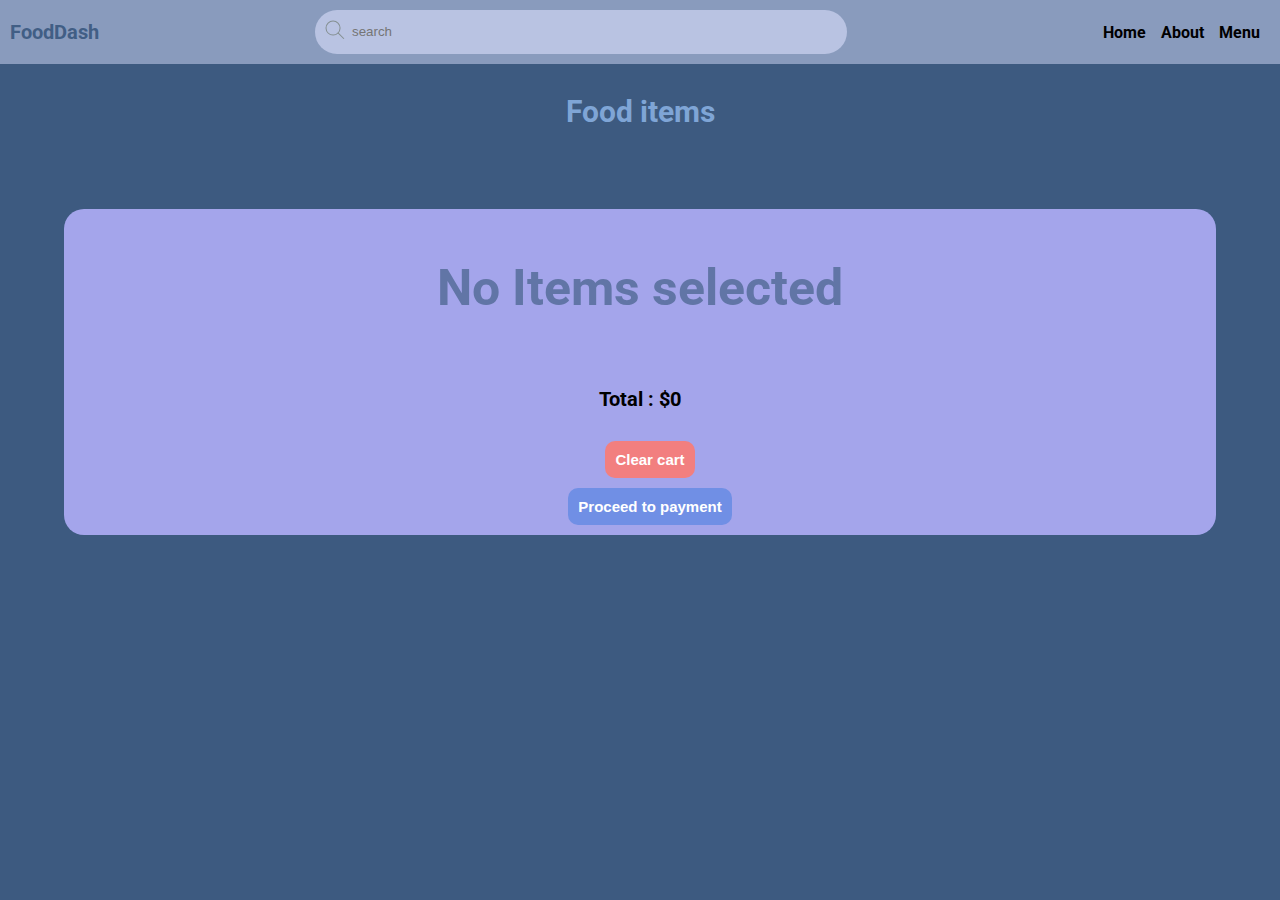
==== JAVASCRIPT/JS_assignment/assignment4/index.html @ ecf68f91 "Notification function added" ====
<!DOCTYPE html>
<html lang="en">

<head>
  <meta charset="UTF-8">
  <meta name="viewport" content="width=device-width, initial-scale=1.0">
  <link rel="stylesheet" href="./styles.css">
  <title>FoodDash</title>
</head>

<body>
  <header>
    <nav>
      <div class="nav-bar">
        <p>FoodDash</p>
        <form action="" class="form">
          <label for="search" class="label">
            <svg class="search-icon" aria-labelledby="title desc" role="img" xmlns="http://www.w3.org/2000/svg"
              viewBox="0 0 19.9 19.7">
              <title id="title">Search Icon</title>
              <desc id="desc">Search icon.</desc>
              <g fill="none" stroke="#848F91">
                <path stroke-linecap="square" d="M18.5 18.3l-5.4-5.4" />
                <circle cx="8" cy="8" r="7" />
              </g>
            </svg>
          </label>
          <input type="text" id="search" name="search" placeholder="search">
        </form>
        <ul>
          <li>Home</li>
          <li>About</li>
          <li>Menu</li>
        </ul>
      </div>

    </nav>
  </header>


  <main>
    <section>
      <div>
        <p class="heading">Food items</p>
      </div>

      <div class="food-items">
        <div class="items" id="items">
        
        </div>

      </div>
    </section>



    <section class="summary-section">
      <div class="cart-summary">
        <div class="items">
          <p class="no-items">No Items selected</p>

        </div>
        <div class="total">
          <p>Total : <span class="total-price">$0</span></p>

        </div>
        <div class="btn">
          <button class="payment">Proceed to payment</button>
          <button class="clear-cart">Clear cart</button>

        </div>

      </div>

    </section>
  </main>





  <script src="./index.js"></script>
</body>

</html>
---- JAVASCRIPT/JS_assignment/assignment4/styles.css ----
@import url('https://fonts.googleapis.com/css2?family=Roboto:ital,wght@0,100..900;1,100..900&display=swap');

body {
  margin: 0;
  padding: 0;
  font-family: "Roboto", serif;
  background-color: #3d5a80;
}



.nav-bar {
  display: flex;
  background-color: #dee2ff7a;
  width: screen;
  justify-content: space-between;
  flex-wrap: wrap;
  align-items: center;
}

.nav-bar p {
  font-weight: bolder;
  font-size: 20px;
  margin-left: 10px;
  cursor: pointer;
  color: #415e85;
}

.label svg {
  width: 20px;
}

.nav-bar ul {
  display: flex;
  list-style: none;
  gap: 15px;
  margin-right: 20px;
}

.nav-bar ul li {
  cursor: pointer;
  font-weight: bold;

}

.nav-bar ul li:hover {
  color: #3d5a80;
  font-weight: bolder;

}

form {
  display: flex;
  align-items: center;
  background-color: #dee2ff8e;
  border-radius: 30px;
  padding: 10px;
  width: 40%;
  gap: .3125rem;
}

form input {
  outline: none;
  border: none;
  background: transparent;
  color: #3d5a80;
  width: 80%;
  overflow: hidden;
}

section div {
  width: 100%;
  text-align: center;
}

.heading {
  font-weight: bolder;
  font-size: 30px;
  color: #7fa5d6;
}


.card {
  padding: 5px;
  margin: 20px;
  background-color: rgba(255, 255, 255, 0.54);
  width: 400px;
  height: auto;
  position: relative;
  border-radius: 30px;
  -webkit-border-radius: 30px;
  -moz-border-radius: 30px;
  -ms-border-radius: 30px;
  -o-border-radius: 30px;
  box-shadow: rgba(0, 0, 0, 0.25) 0px 54px 55px, rgba(0, 0, 0, 0.12) 0px -12px 30px, rgba(0, 0, 0, 0.12) 0px 4px 6px, rgba(0, 0, 0, 0.17) 0px 12px 13px, rgba(0, 0, 0, 0.09) 0px -3px 5px;
}

.items {
  display: flex;
  flex-wrap: wrap;
  justify-content: space-around;

}

.card img {
  width: 350px;
  height: 300px;
  z-index: 0;
  position: relative;
  top: 10px;
  border-radius: 30px;
  -webkit-border-radius: 30px;
  -moz-border-radius: 30px;
  -ms-border-radius: 30px;
  -o-border-radius: 30px;

}

.buttons {
  width: 100%;
  display: flex;
  justify-content: center;
}

.cart-button:hover {
  background-color: #504db4;
  font-size: 18px;
}

.cart-button {
  display: flex;
  position: absolute;
  justify-content: center;
  bottom: -20px;
  background: #283546;
  width: 200px;
  border-radius: 30px;
  -webkit-border-radius: 30px;
  -moz-border-radius: 30px;
  -ms-border-radius: 30px;
  -o-border-radius: 30px;
  color: white;
  align-items: center;
  gap: 10px;
  box-shadow: rgb(38, 57, 77) 0px 20px 30px -10px;
  cursor: pointer;
  font-weight: bold;
}

.cart-button button {
  outline: none;
  border: none;
  background: transparent;
  color: white;
  cursor: pointer;
  font-weight: bold;
  font-size: 15px;

}

img:hover {
  box-shadow: rgba(0, 0, 0, 0.17) 0px -23px 25px 0px inset, rgba(0, 0, 0, 0.15) 0px -36px 30px 0px inset, rgba(0, 0, 0, 0.1) 0px -79px 40px 0px inset, rgba(0, 0, 0, 0.06) 0px 2px 1px, rgba(0, 0, 0, 0.09) 0px 4px 2px, rgba(0, 0, 0, 0.09) 0px 8px 4px, rgba(0, 0, 0, 0.09) 0px 16px 8px, rgba(0, 0, 0, 0.09) 0px 32px 16px;
  position: relative;


}

.card:hover img {
  box-shadow: rgba(0, 0, 0, 0.17) 0px -23px 25px 0px inset, rgba(0, 0, 0, 0.15) 0px -36px 30px 0px inset, rgba(0, 0, 0, 0.1) 0px -79px 40px 0px inset, rgba(0, 0, 0, 0.06) 0px 2px 1px, rgba(0, 0, 0, 0.09) 0px 4px 2px, rgba(0, 0, 0, 0.09) 0px 8px 4px, rgba(0, 0, 0, 0.09) 0px 16px 8px, rgba(0, 0, 0, 0.09) 0px 32px 16px;
  position: relative;



}

.title {
  font-weight: bold;
  font-size: 25px;


  z-index: 20;

  padding: 10px;
  color: rgb(255, 255, 255);
}

.card-details {
  display: flex;
  align-items: center;
}

.price {
  font-weight: bold;
  font-size: 25px;


  z-index: 20;

  color: rgb(255, 255, 255);
}

.card-details {
  display: flex;
  flex-direction: column;
  gap: 5px;
  padding-bottom: 20px;
}

.food-items {
  display: flex;
  justify-content: space-around;
  flex-wrap: wrap;
}

.summary-section {
  display: flex;
  justify-content: center;
  margin-top: 50px;
  margin-bottom: 50px;
}

.cart-summary {
  background: #a4a5eb;
  border-radius: 20px;
  width: 90%;
  height: auto;
  -webkit-border-radius: 20px;
  -moz-border-radius: 20px;
  -ms-border-radius: 20px;
  -o-border-radius: 20px;
}

.no-items {
  font-size: 50px;
  font-weight: bold;
  color: #3d5a80a4;

}

.btn {
  padding: 10px;
  display: flex;
  flex-direction: column-reverse;
  justify-content: center;
  align-items: center;
  gap: 10px;
}
.clear-cart{
  background-color: rgb(242, 127, 127);
}

.clear-cart:hover{
  background: red;
  cursor: pointer;
}

.payment{
  background-color:  #708fe5;;
}
.btn button {
  border: none;
  padding: 10px;
  border-radius: 10px;
  -webkit-border-radius: 10px;
  -moz-border-radius: 10px;
  -ms-border-radius: 10px;
  -o-border-radius: 10px;
  font-weight: bold;
  color: white;
  font-size: 15px;
}


.payment:hover {
  background: #504db4;
  cursor: pointer;
}

.total {
  font-size: 20px;
  font-weight: bold;
}

.notification {
  position: fixed;
  bottom: 20px;
  right: 20px;
  padding: 5px;
  height: 20px;
 
  color: white;
  font-weight: bold;
  box-shadow: 0 4px 6px rgba(0, 0, 0, 0.1);
  opacity: 0.9;
  width: 200px;
  text-align:start ;
  padding-left: 10px;
  transition: opacity 1s ease-in-out;
  z-index: 1000;

  -webkit-transition: opacity 1s ease-in-out;
  -moz-transition: opacity 1s ease-in-out;
  -ms-transition: opacity 1s ease-in-out;
  -o-transition: opacity 1s ease-in-out;
}

.notification.success {
  background-color: #28a745;
}

.notification.error {
  background-color: #dc3545;
}

.notification.info {
  background-color: #007bff;
}
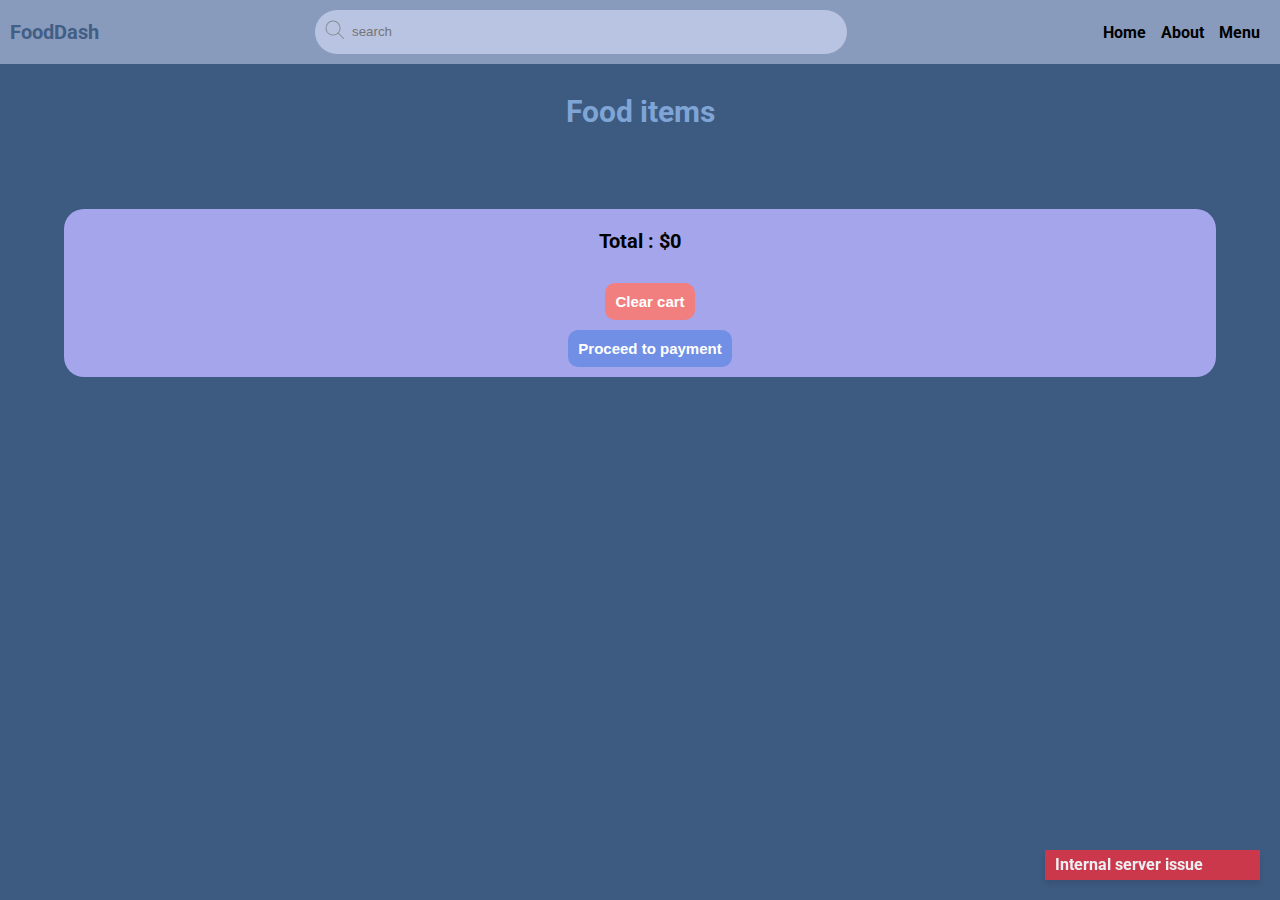
==== commit 394e55f1: "Finished with some minor bug fixes" ====
--- a/JAVASCRIPT/JS_assignment/assignment4/index.html
+++ b/JAVASCRIPT/JS_assignment/assignment4/index.html
@@ -56,8 +56,8 @@
 
     <section class="summary-section">
       <div class="cart-summary">
-        <div class="items">
-          <p class="no-items">No Items selected</p>
+        <div class="cartItems">
+          
 
         </div>
         <div class="total">
--- a/JAVASCRIPT/JS_assignment/assignment4/styles.css
+++ b/JAVASCRIPT/JS_assignment/assignment4/styles.css
@@ -230,11 +230,10 @@
   -o-border-radius: 20px;
 }
 
-.no-items {
+.noItems {
   font-size: 50px;
   font-weight: bold;
   color: #3d5a80a4;
-
 }
 
 .btn {
@@ -245,18 +244,21 @@
   align-items: center;
   gap: 10px;
 }
-.clear-cart{
+
+.clear-cart {
   background-color: rgb(242, 127, 127);
 }
 
-.clear-cart:hover{
+.clear-cart:hover {
   background: red;
   cursor: pointer;
 }
 
-.payment{
-  background-color:  #708fe5;;
-}
+.payment {
+  background-color: #708fe5;
+  ;
+}
+
 .btn button {
   border: none;
   padding: 10px;
@@ -287,13 +289,13 @@
   right: 20px;
   padding: 5px;
   height: 20px;
- 
+
   color: white;
   font-weight: bold;
   box-shadow: 0 4px 6px rgba(0, 0, 0, 0.1);
   opacity: 0.9;
   width: 200px;
-  text-align:start ;
+  text-align: start;
   padding-left: 10px;
   transition: opacity 1s ease-in-out;
   z-index: 1000;
@@ -314,4 +316,19 @@
 
 .notification.info {
   background-color: #007bff;
-}+}
+
+.increaseQuantity{
+  background-color: #3d5a80;
+  cursor: pointer;
+  color: white;
+  font-size: 15px;
+}
+
+.removeItem{
+  background-color: #708fe5;
+  cursor: pointer;
+  color: white;
+  font-size: 15px;
+}
+
